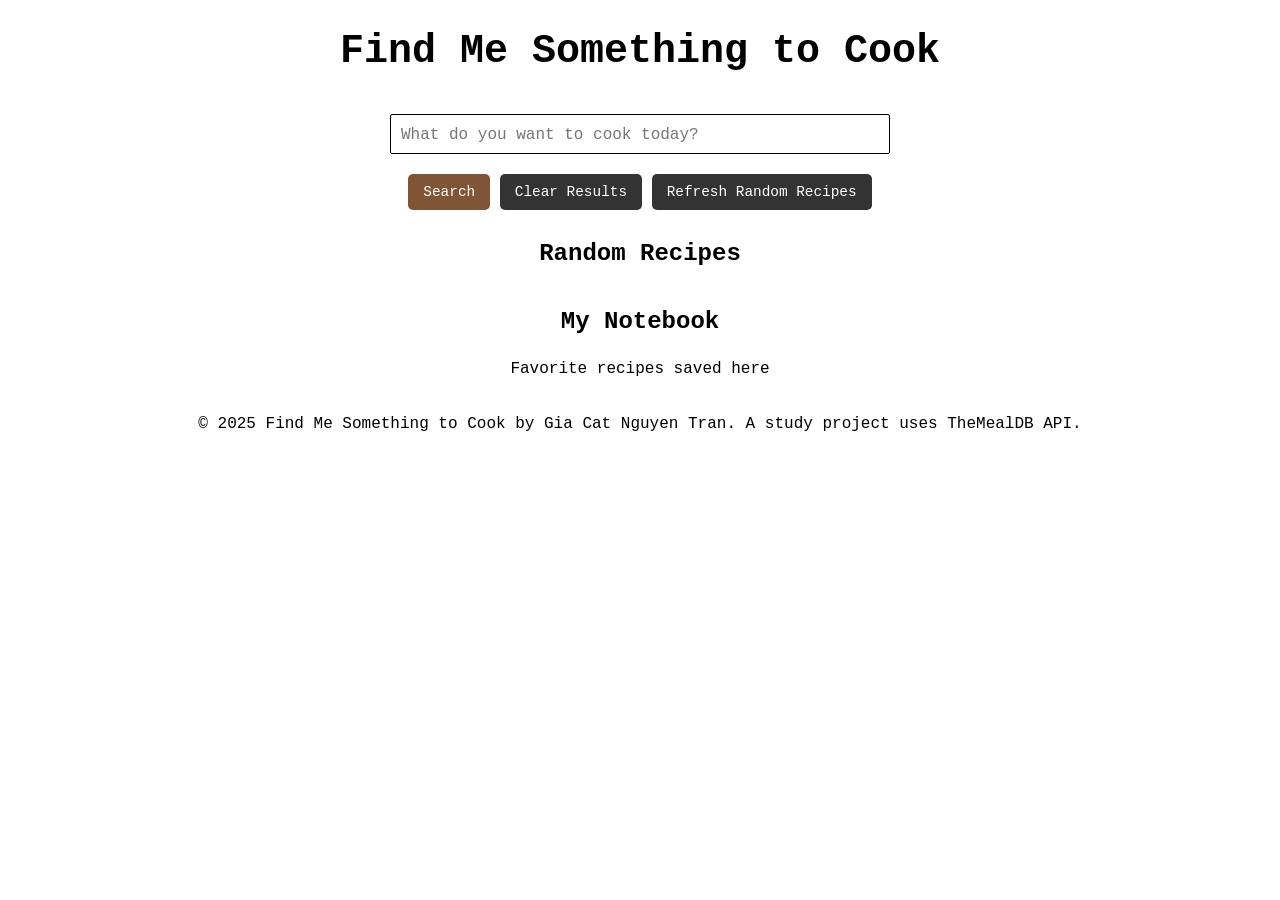
==== projects/webpages/find-me-something-to-cook-v2/index.html @ 2688d4c5 "migrated files and added more files" ====
<!DOCTYPE html>
<html lang="en">

<head>
    <meta charset="UTF-8">
    <meta name="viewport" content="width=device-width, initial-scale=1.0">
    <title>Find Me Something to Cook</title>
    <link rel="stylesheet" href="src/index.css">
</head>

<body>
    <main>
        <header>
            <h1>Find Me Something to Cook</h1>
        </header>

        <!-- Search section -->
        <div class="search-section">
            <input type="text" id="ingredientInput" placeholder="What do you want to cook today?">
            <div class="search-buttons">
                <button id="searchBtn">Search</button>
                <button id="clearBtn">Clear Results</button>
                <button id="refreshBtn">Refresh Random Recipes</button>
            </div>
        </div>

        <!-- Results show here -->
        <h2>Random Recipes</h2>
        <div id="results"></div>

        <!-- Notebook for favorite recipes -->
        <section class="notebook">
            <h2>My Notebook</h2>
            <p>Favorite recipes saved here</p>
            <div id="notebook"></div>
        </section>

        <footer>
            <p>&copy; 2025 Find Me Something to Cook by Gia Cat Nguyen Tran. A study project uses TheMealDB API.</p>
        </footer>
    </main>

    <!--- Bundle JS for main JS here -->
    <script src="dist/bundle.js"></script>
</body>

</html>
---- projects/webpages/find-me-something-to-cook-v2/src/index.css ----
/* General styling */
* {
  margin: 0;
  padding: 0;
  box-sizing: border-box;
}

/* Body styling */
body {
  font-family: 'Courier New', Courier, monospace;
  background-image: url('paper-texture.jpg');
  background-size: cover;
  ;
  color: #333;
  line-height: 1.6;
  padding: 20px;
}

h2,
h3,
p {
  text-align: center;
  margin: 15px 0;
  color: #000000;
}

/* Header */
header {
  text-align: center;
  margin-bottom: 20px;
}

header h1 {
  font-size: 2.5rem;
  color: #000000;
}

header p {
  font-size: 1.2rem;
  color: #555;
}

/* Search section */
.search-section {
  display: flex;
  flex-direction: column;
  align-items: center;
  width: 500px;
  gap: 10px;
  margin-bottom: 20px;
  margin: auto;
  padding: 10px;
}

.search-section input {
  padding: 10px;
  font-size: 1rem;
  border: 1px solid #000000;
  border-radius: 2px;
  width: 500px;
  margin-bottom: 10px;
}

.search-section input::placeholder {
  font-family: 'Courier New', Courier, monospace;
}


.search-buttons button {
  font-family: 'Courier New', Courier, monospace;
  padding: 10px 15px;
  font-size: 0.9rem;
  border: none;
  border-radius: 5px;
  background: #333;
  color: #fff;
  cursor: pointer;
  transition: background 0.3s ease;
}

#searchBtn {
  background-color: #805436;
}

#searchBtn:hover {
  background-color: #b8794f;
}

.search-buttons button:hover {
  background: #888888;
}

#ingredientsInput button {
  font-family: 'Courier New', Courier, monospace;
  width: 170px;
}

/* Recipe cards */
#results {
  display: grid;
  grid-template-columns: repeat(auto-fit, minmax(250px, 1fr));
  gap: 20px;
  justify-items: center;
  justify-content: center;
  width: 1000px;
  margin-top: 20px;
  margin: auto;
}

#results button {
  font-family: 'Courier New', Courier, monospace;
  width: 170px;
}

.recipe-card {
  display: flex;
  flex-direction: column;
  background: #fff;
  border: 1px solid #000000;
  border-radius: 2px;
  padding: 15px;
  margin: 15px;
  text-align: center;
  box-shadow: 0px 10px #00000008;
  width: 310px;
  opacity: 0;
  animation: fadeIn 0.8s ease forwards;
}

.recipe-card h3 {
  font-size: 1.2rem;
  height: 50px;
  margin-bottom: 15px;
  color: #333;
}

.recipe-card img {
  height: auto;
  max-width: 500px;
  width: 100%;
  border-radius: 2px;
  margin-bottom: 10px;
}

.recipe-card a {
  display: inline-block;
  margin-bottom: 10px;
  color: #805436;
  text-decoration: none;
  font-weight: bold;
}

.recipe-card a:hover {
  text-decoration: underline;
}

.recipe-card button {
  width: 150px;
  margin: auto;
  justify-content: center;
  padding: 8px 12px;
  border: none;
  border-radius: 5px;
  background: #333;
  color: #fff;
  cursor: pointer;
  transition: background 0.3s ease;
}

.recipe-card button:hover {
  background: #b8794f;
}

/* Notebook section */
#favorites,
#notebook {
  display: flex;
  flex-wrap: wrap;
  justify-content: center;
}

#notebook button {
  font-family: 'Courier New', Courier, monospace;
  width: 170px;

}

/* Spinner container */
.spinner {
  border: 6px solid #f3f3f3;
  border-top: 6px solid #805436;
  border-radius: 50%;
  width: 40px;
  height: 40px;
  animation: spin 1s linear infinite;
  margin: 20px auto;
}

/* Spinner wrapper */
.spinner-container {
  display: flex;
  flex-direction: column; /* stack spinner and text vertically */
  align-items: center;
  justify-content: center;
  text-align: center;
  margin: 20px auto;
}

/* Spinner itself */
.spinner {
  border: 6px solid #f3f3f3;
  border-top: 6px solid #805436;
  border-radius: 50%;
  width: 40px;
  height: 40px;
  animation: spin 1s linear infinite;
  margin-bottom: 10px; 
}

/* Loading text */
.spinner-container h3 {
  font-size: 1.2rem;
  color: #000000;
  margin: 0;
}

/* Spin animation */
@keyframes spin {
  0% {
      transform: rotate(0deg);
  }

  100% {
      transform: rotate(360deg);
  }
}

/* Fade-in animation */
@keyframes fadeIn {
  from {
      opacity: 0;
      transform: translateY(10px);
  }

  to {
      opacity: 1;
      transform: translateY(0);
  }
}

/* Responsive screens */
/* For tablets and smaller screens */
@media (max-width: 1024px) {
  .search-section {
      width: 90%;
  }

  .search-section input {
      width: 100%;
  }

  #results {
      width: 95%;
      grid-template-columns: repeat(auto-fit, minmax(200px, 1fr));
  }

  .recipe-card {
      width: 100%;
      max-width: 300px;
  }
}

/* For mobile screens */
@media (max-width: 600px) {
  body {
      padding: 10px;
      font-size: 0.9rem;
  }

  header h1 {
      font-size: 1.8rem;
  }

  header p {
      font-size: 1rem;
  }

  /* Search section */
  .search-section {
      width: 100%;
      padding: 5px;
  }

  .search-section input {
      width: 100%;
      font-size: 0.9rem;
  }

  .search-buttons {
      display: flex;
      flex-direction: column;
      width: 100%;
      gap: 8px;
  }

  .search-buttons button {
      width: 100%;
      font-size: 0.9rem;
  }

  /* Recipe cards */
  #results {
      grid-template-columns: 1fr;
      width: 100%;
  }

  .recipe-card {
      width: 100%;
      max-width: 100%;
      margin: 10px 0;
  }

  .recipe-card h3 {
      font-size: 1rem;
      height: auto;
  }

  .recipe-card img {
      max-width: 100%;
  }
}
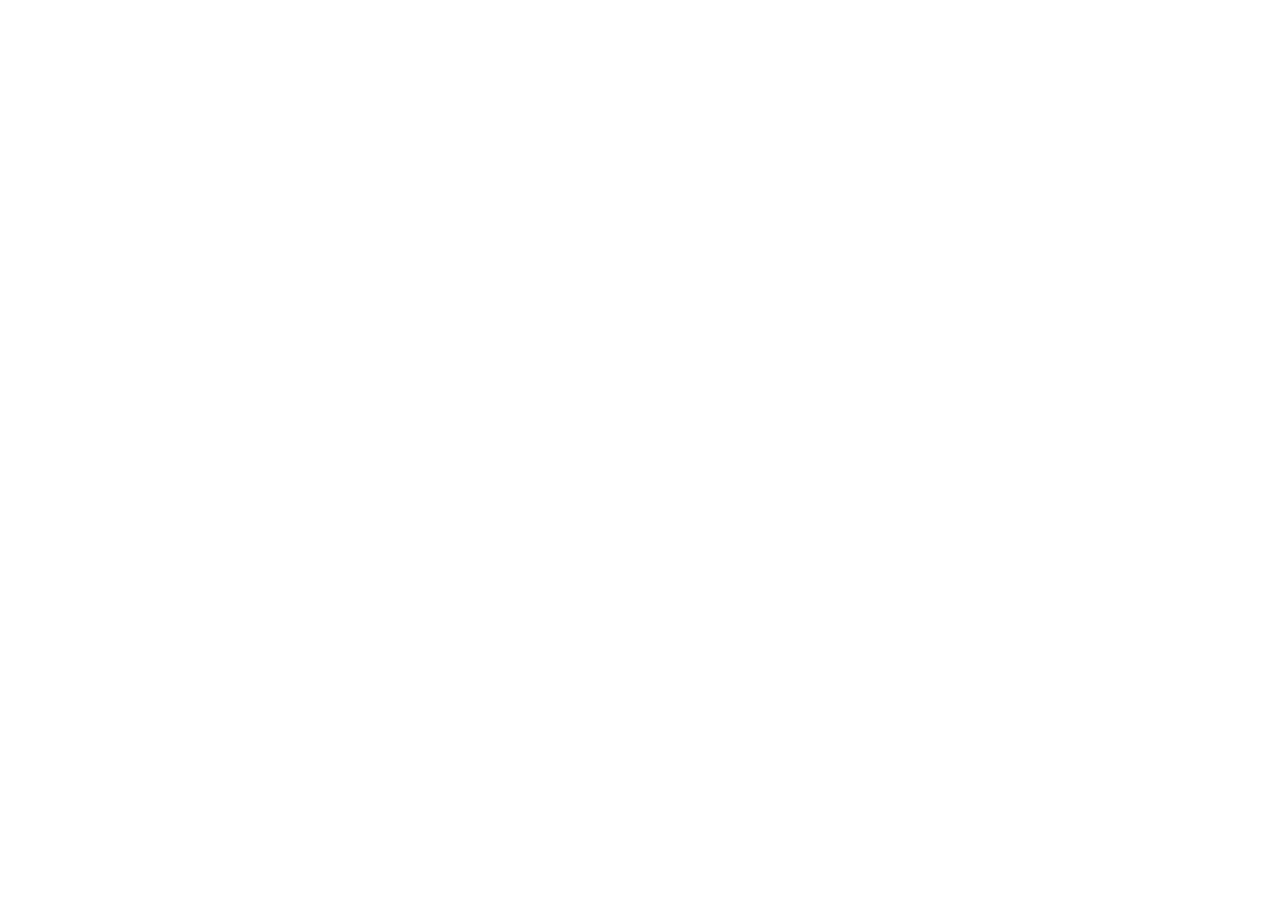
==== commit 7f6df2c1: "formatted files" ====
--- a/projects/webpages/find-me-something-to-cook-v2/index.html
+++ b/projects/webpages/find-me-something-to-cook-v2/index.html
@@ -1,47 +1,15 @@
-<!DOCTYPE html>
+<!doctype html>
 <html lang="en">
 
 <head>
-    <meta charset="UTF-8">
-    <meta name="viewport" content="width=device-width, initial-scale=1.0">
-    <title>Find Me Something to Cook</title>
-    <link rel="stylesheet" href="src/index.css">
+  <meta charset="UTF-8" />
+  <title>Find Me Something to Cook</title>
+  <meta name="viewport" content="width=device-width, initial-scale=1.0" />
 </head>
 
 <body>
-    <main>
-        <header>
-            <h1>Find Me Something to Cook</h1>
-        </header>
-
-        <!-- Search section -->
-        <div class="search-section">
-            <input type="text" id="ingredientInput" placeholder="What do you want to cook today?">
-            <div class="search-buttons">
-                <button id="searchBtn">Search</button>
-                <button id="clearBtn">Clear Results</button>
-                <button id="refreshBtn">Refresh Random Recipes</button>
-            </div>
-        </div>
-
-        <!-- Results show here -->
-        <h2>Random Recipes</h2>
-        <div id="results"></div>
-
-        <!-- Notebook for favorite recipes -->
-        <section class="notebook">
-            <h2>My Notebook</h2>
-            <p>Favorite recipes saved here</p>
-            <div id="notebook"></div>
-        </section>
-
-        <footer>
-            <p>&copy; 2025 Find Me Something to Cook by Gia Cat Nguyen Tran. A study project uses TheMealDB API.</p>
-        </footer>
-    </main>
-
-    <!--- Bundle JS for main JS here -->
-    <script src="dist/bundle.js"></script>
+  <div id="root"></div>
+  <script type="module" src="/src/main.jsx"></script>
 </body>
 
 </html>
